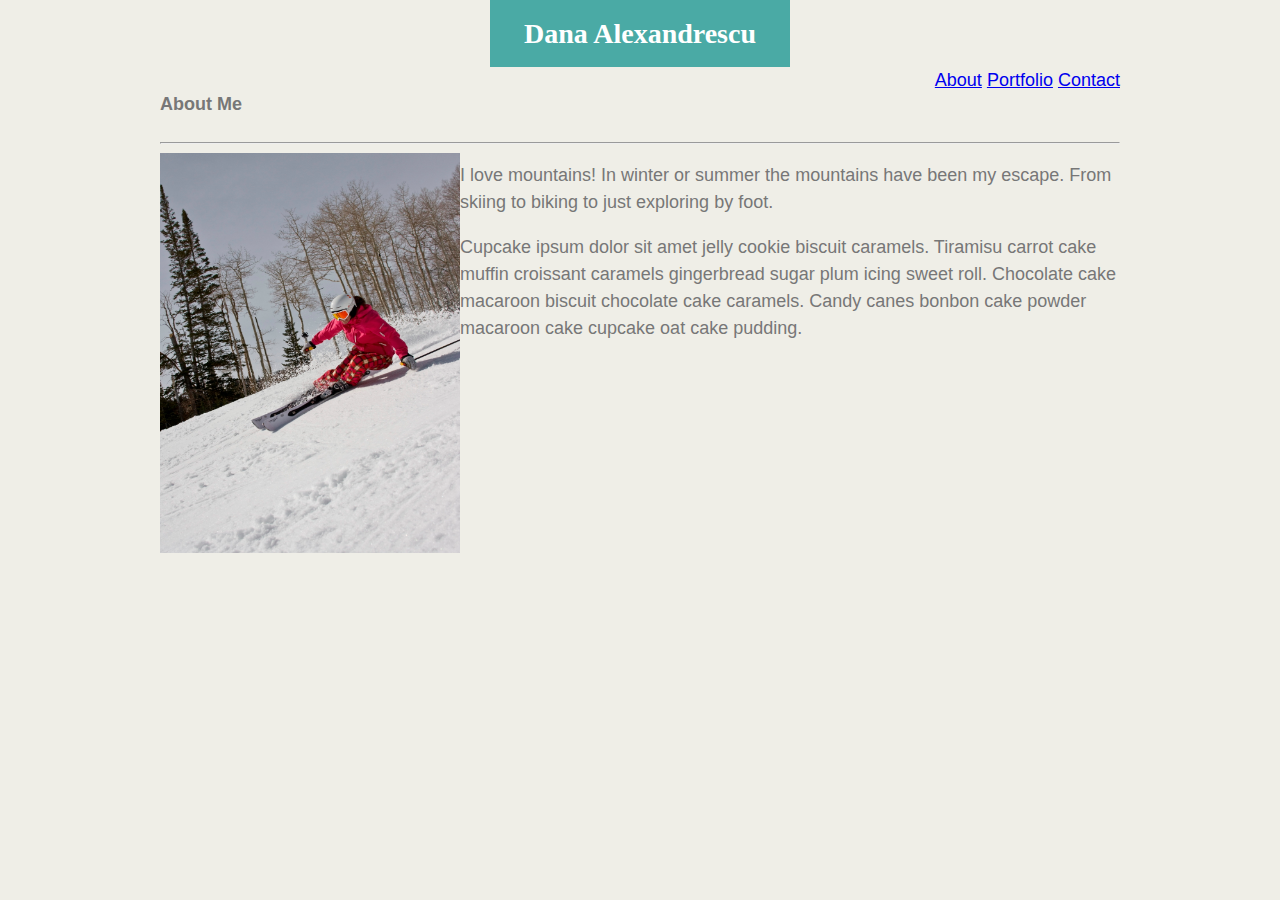
==== index.html @ 7dc41567 "Updated style.css to have the header and content centered.  Floated links to the right side." ====
<!DOCTYPE html>
<html lang="en">
<head>
    <link rel="stylesheet" type="text/css" href="assets/css/style.css">
    <title>About Me</title>
</head>
<body>
    <header>   
        <div class="header">
            <h2>Dana Alexandrescu</h2>
            <div id="links">
                <a href="#">About</a>
                <a href="#">Portfolio</a>
                <a href="#">Contact</a>
            </div>
        
        </div>
    </header>
    
    <div class="container clearfix"> 

        <section id="main-bio">
        
            <h4>About Me</h4>
            <hr>
            <img id="bio-image" src="assets/images/HappySkiingPC.JPG" alt="Skiing Image">
            <p>I love mountains!  In winter or summer the mountains have been my escape.  From skiing to biking to just exploring by foot.</p>
            <p>Cupcake ipsum dolor sit amet jelly cookie biscuit caramels. 
                Tiramisu carrot cake muffin croissant caramels gingerbread sugar plum icing sweet roll. 
                Chocolate cake macaroon biscuit chocolate cake caramels. 
                Candy canes bonbon cake powder macaroon cake cupcake oat cake pudding.</p>
        </section>

    
    </div>
</body>
</html>
---- assets/css/style.css ----
body {
    background-color: #efeee7;
    margin: 0;
    padding: 0;
    font-family: 'Arial', 'Helvetica Neue', Helvetica, sans-serif;
    font-size: 18px;
    color: #777777;
    line-height: 150%;
    width: 960px;
    margin: 0 auto;
}

h2 {
    color:#ffffff;
    background-color: #4aaaa5;  
    text-align: center;
    padding-top: 20px;
    padding-bottom: 20px;
    font-family: Georgia, 'Times New Roman', Times, serif;
    font-size: 28px;
    width: 300px;
    margin: 0 auto;

}
#links {
    float: right;
}
.clearfix::after {
    content: " ";
    display: block;
    clear: both;
  }
/* .container {
    width: 960px;
    margin: 0 auto;

} */


#bio-image {
    width: 300px;
    height: 400px;
    float: left;
}
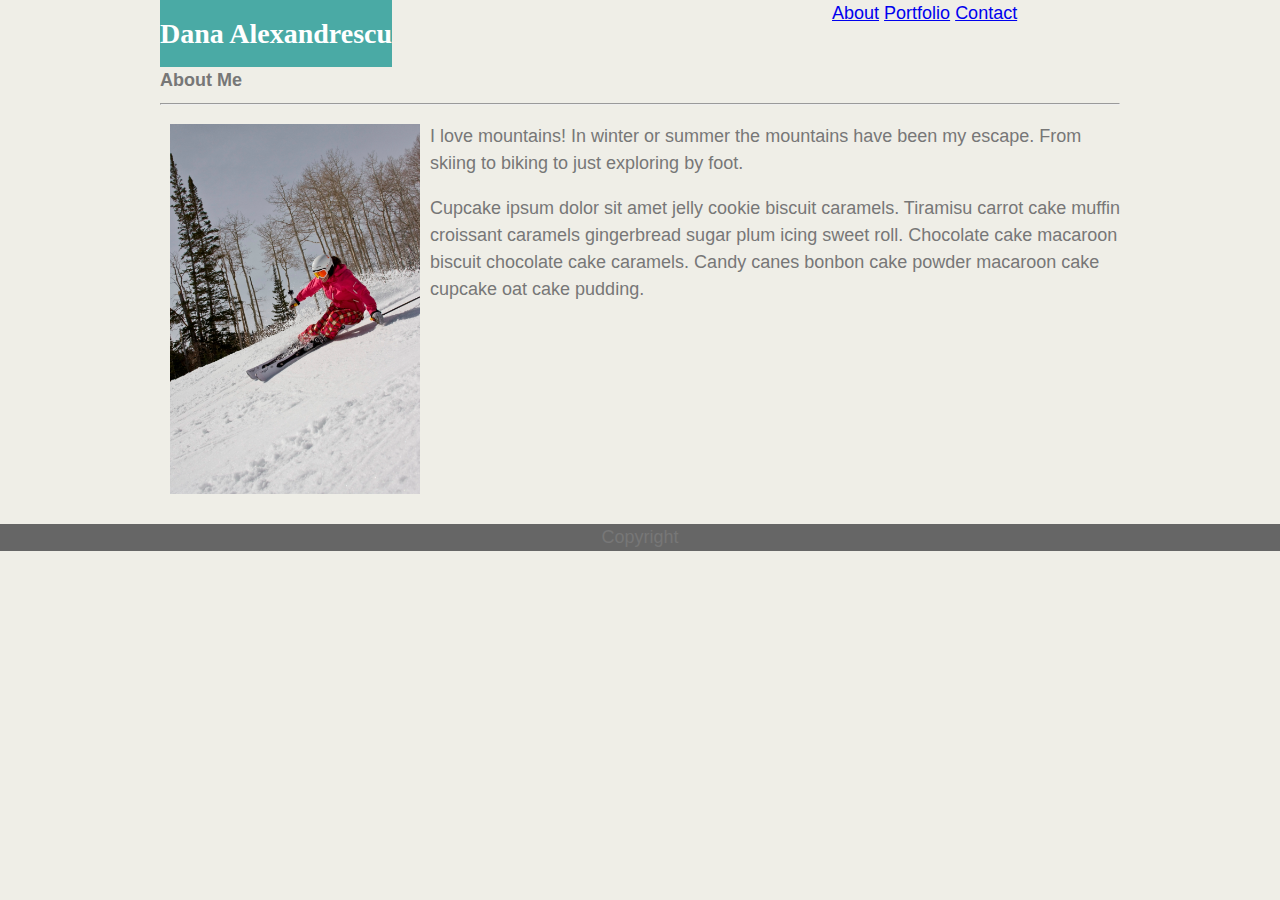
==== commit a4c63e55: "Changed the header floats and image margins.  Added a footer." ====
--- a/index.html
+++ b/index.html
@@ -6,20 +6,20 @@
 </head>
 <body>
     <header>   
-        <div class="header">
+        <div class="headerdiv clearfix">
             <h2>Dana Alexandrescu</h2>
-            <div id="links">
+            <section id="links">
                 <a href="#">About</a>
                 <a href="#">Portfolio</a>
                 <a href="#">Contact</a>
-            </div>
+            </section>
         
         </div>
     </header>
     
     <div class="container clearfix"> 
 
-        <section id="main-bio">
+        <section>
         
             <h4>About Me</h4>
             <hr>
@@ -33,5 +33,8 @@
 
     
     </div>
+    <div class="footer">
+        <span>Copyright</span> 
+    </div>
 </body>
 </html>--- a/assets/css/style.css
+++ b/assets/css/style.css
@@ -6,6 +6,9 @@
     font-size: 18px;
     color: #777777;
     line-height: 150%;
+    
+}
+.headerdiv {
     width: 960px;
     margin: 0 auto;
 }
@@ -18,27 +21,43 @@
     padding-bottom: 20px;
     font-family: Georgia, 'Times New Roman', Times, serif;
     font-size: 28px;
-    width: 300px;
+    float: left;
     margin: 0 auto;
 
 }
 #links {
     float: right;
+    width: 30%;
 }
+
 .clearfix::after {
     content: " ";
     display: block;
     clear: both;
   }
-/* .container {
+
+.container {
     width: 960px;
     margin: 0 auto;
 
-} */
+} 
 
+h4 {
+    margin-top: 0;
+    margin-bottom: 0;
+}
 
 #bio-image {
-    width: 300px;
-    height: 400px;
+    width: 250px;
+    height: 370px;
+    margin: 10px;
     float: left;
+}
+
+.footer {
+    clear: both;
+    background: #666666;
+    text-align: center;
+    margin-top: 20px;
+    border-color: #4aaaa5;
 }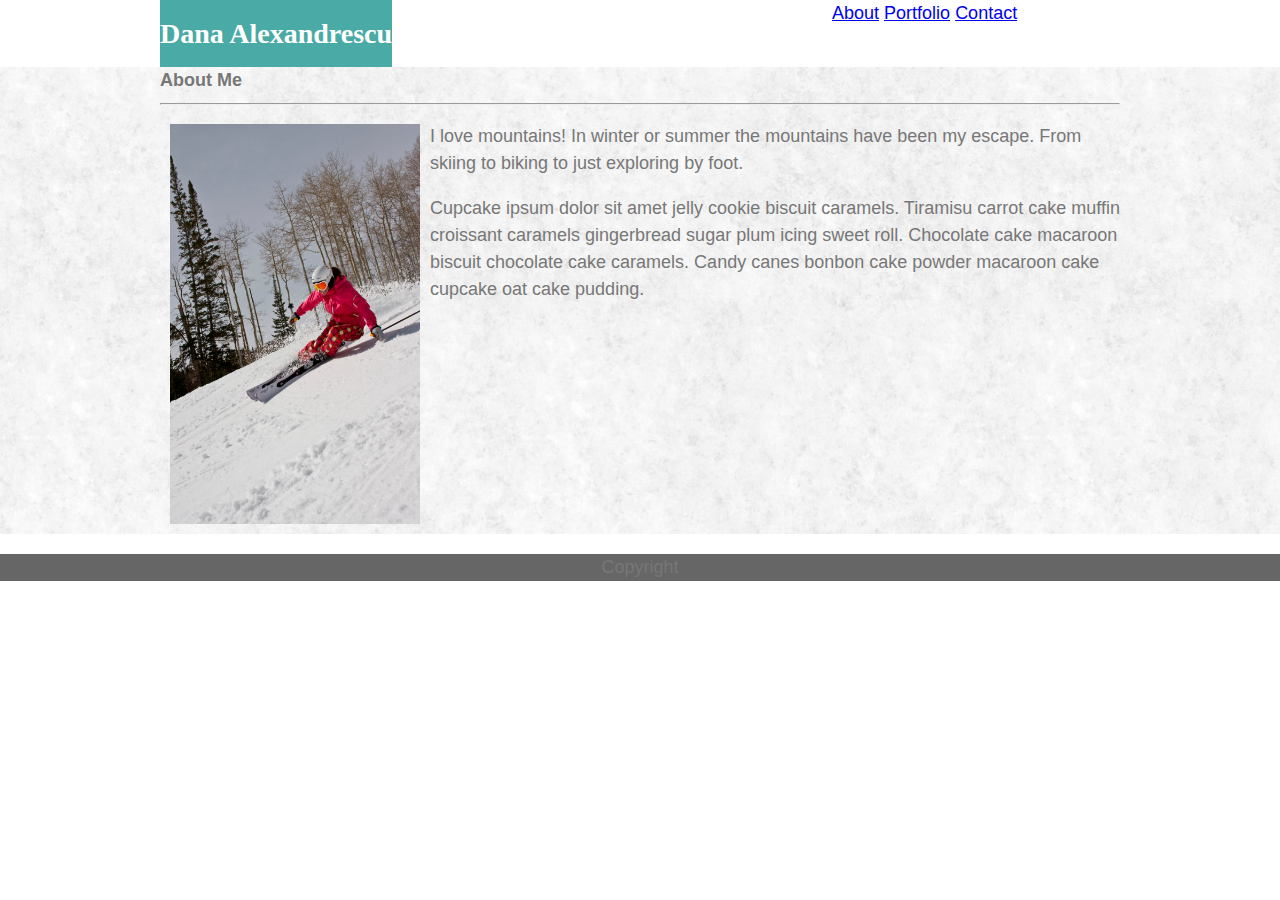
==== commit d4841a45: "Adding new bakground image" ====
--- a/index.html
+++ b/index.html
@@ -19,7 +19,7 @@
     
     <div class="container clearfix"> 
 
-        <section>
+        <section id="about-me">
         
             <h4>About Me</h4>
             <hr>
--- a/assets/css/style.css
+++ b/assets/css/style.css
@@ -1,5 +1,5 @@
 body {
-    background-color: #efeee7;
+    background-color: #ffffff;
     margin: 0;
     padding: 0;
     font-family: 'Arial', 'Helvetica Neue', Helvetica, sans-serif;
@@ -37,11 +37,13 @@
   }
 
 .container {
+    background-image: url("../images/fresh_snow.png");  
+
+} 
+#about-me {
     width: 960px;
     margin: 0 auto;
-
-} 
-
+}
 h4 {
     margin-top: 0;
     margin-bottom: 0;
@@ -49,7 +51,7 @@
 
 #bio-image {
     width: 250px;
-    height: 370px;
+    height: 400px;
     margin: 10px;
     float: left;
 }
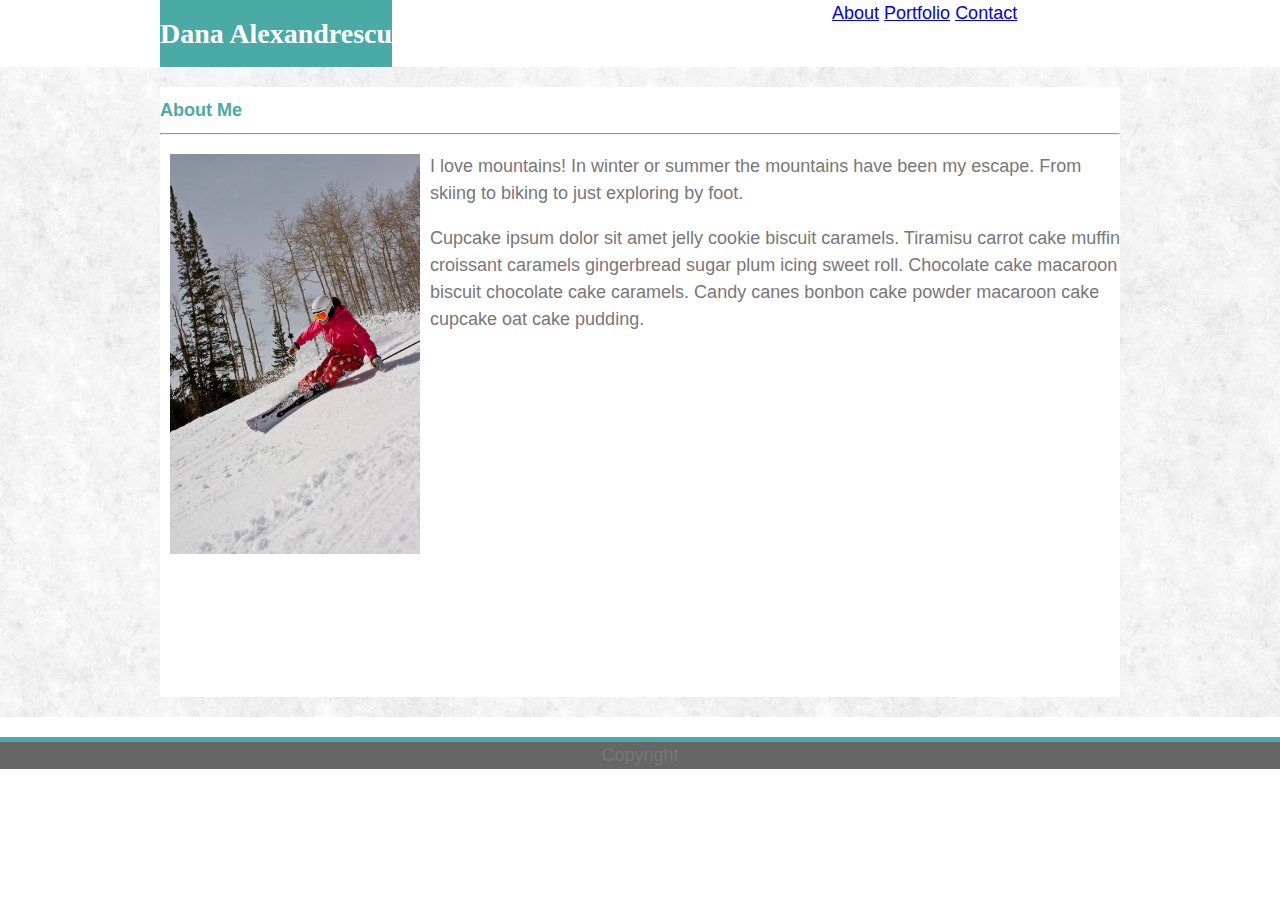
==== commit 38148326: "Centered the about-me section in the container class" ====
--- a/index.html
+++ b/index.html
@@ -17,9 +17,9 @@
         </div>
     </header>
     
-    <div class="container clearfix"> 
+    <div class="container"> 
 
-        <section id="about-me">
+        <section id="about-me" class="clearfix">
         
             <h4>About Me</h4>
             <hr>
--- a/assets/css/style.css
+++ b/assets/css/style.css
@@ -37,14 +37,21 @@
   }
 
 .container {
-    background-image: url("../images/fresh_snow.png");  
+    background-image: url("../images/fresh_snow.png"); 
+    width: 100%;
+    overflow: auto;
+    clear: both; 
 
 } 
 #about-me {
+    background-color: #ffffff;
     width: 960px;
-    margin: 0 auto;
+    height: 600px;
+    padding-top: 10px;
+    margin: 20px auto;
 }
 h4 {
+    color: #4aaaa5;
     margin-top: 0;
     margin-bottom: 0;
 }
@@ -61,5 +68,5 @@
     background: #666666;
     text-align: center;
     margin-top: 20px;
-    border-color: #4aaaa5;
+    border-top: 5px solid #4aaaa5;
 }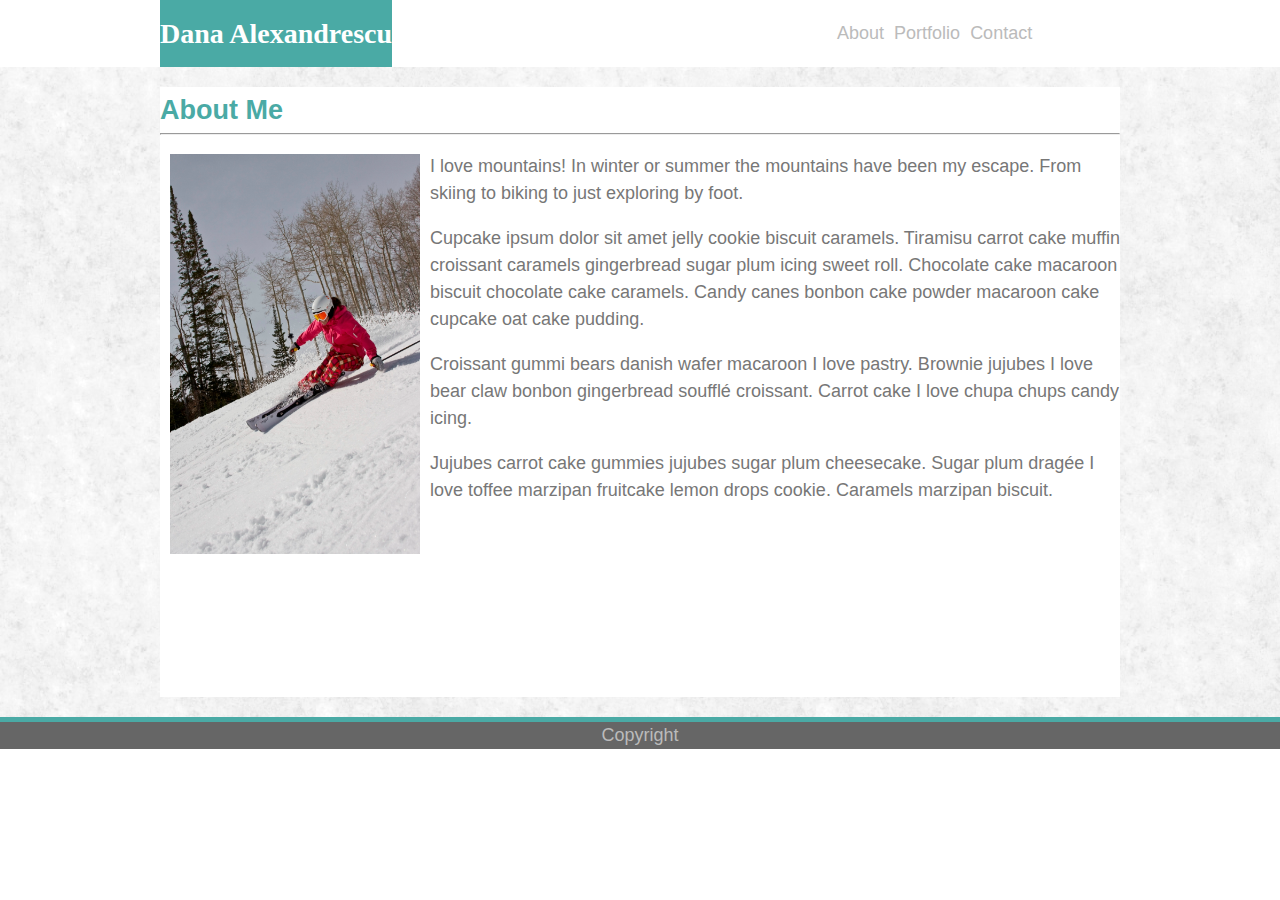
==== commit 18b93351: "Updated link div to center.  Created sections and new div tags in portfolio.html and contact.html" ====
--- a/index.html
+++ b/index.html
@@ -7,11 +7,11 @@
 <body>
     <header>   
         <div class="headerdiv clearfix">
-            <h2>Dana Alexandrescu</h2>
+            <h1>Dana Alexandrescu</h1>
             <section id="links">
-                <a href="#">About</a>
-                <a href="#">Portfolio</a>
-                <a href="#">Contact</a>
+                <a href="index.html">About</a>
+                <a href="portfolio.html">Portfolio</a>
+                <a href="contact.html">Contact</a>
             </section>
         
         </div>
@@ -21,14 +21,27 @@
 
         <section id="about-me" class="clearfix">
         
-            <h4>About Me</h4>
+            <h2>About Me</h2>
             <hr>
             <img id="bio-image" src="assets/images/HappySkiingPC.JPG" alt="Skiing Image">
-            <p>I love mountains!  In winter or summer the mountains have been my escape.  From skiing to biking to just exploring by foot.</p>
-            <p>Cupcake ipsum dolor sit amet jelly cookie biscuit caramels. 
+            <p>
+                I love mountains!  In winter or summer the mountains have been my escape.  
+                From skiing to biking to just exploring by foot.
+            </p>
+            <p>
+                Cupcake ipsum dolor sit amet jelly cookie biscuit caramels. 
                 Tiramisu carrot cake muffin croissant caramels gingerbread sugar plum icing sweet roll. 
                 Chocolate cake macaroon biscuit chocolate cake caramels. 
-                Candy canes bonbon cake powder macaroon cake cupcake oat cake pudding.</p>
+                Candy canes bonbon cake powder macaroon cake cupcake oat cake pudding.
+            </p>
+            <p>
+                Croissant gummi bears danish wafer macaroon I love pastry. Brownie jujubes I love bear claw bonbon 
+                gingerbread soufflé croissant. Carrot cake I love chupa chups candy icing.
+            </p>
+            <p>
+                Jujubes carrot cake gummies jujubes sugar plum cheesecake. Sugar plum dragée I love toffee 
+                marzipan fruitcake lemon drops cookie. Caramels marzipan biscuit.
+            </p>
         </section>
 
     
--- a/assets/css/style.css
+++ b/assets/css/style.css
@@ -13,7 +13,7 @@
     margin: 0 auto;
 }
 
-h2 {
+h1 {
     color:#ffffff;
     background-color: #4aaaa5;  
     text-align: center;
@@ -28,7 +28,20 @@
 #links {
     float: right;
     width: 30%;
+    margin: 0 auto;
+    margin-top: 20px;
 }
+a:link {
+    text-decoration: none;
+    color: #bbb;
+    margin-bottom: 20px;
+    margin-left: 5px;
+  }
+
+a:visited {
+    text-decoration: none;
+    color: #bbb;
+  }
 
 .clearfix::after {
     content: " ";
@@ -43,14 +56,16 @@
     clear: both; 
 
 } 
-#about-me {
+#about-me,
+#contact,
+#portfolio {
     background-color: #ffffff;
     width: 960px;
     height: 600px;
     padding-top: 10px;
     margin: 20px auto;
 }
-h4 {
+h2 {
     color: #4aaaa5;
     margin-top: 0;
     margin-bottom: 0;
@@ -63,10 +78,22 @@
     float: left;
 }
 
+#portfolio {
+    position: relative;
+}
+
+#image1 {
+    top: 20px;
+}
+
+#image2 {
+    top: 20px;
+    right: 40px;
+}
 .footer {
     clear: both;
     background: #666666;
     text-align: center;
-    margin-top: 20px;
+    color: #bbb;
     border-top: 5px solid #4aaaa5;
 }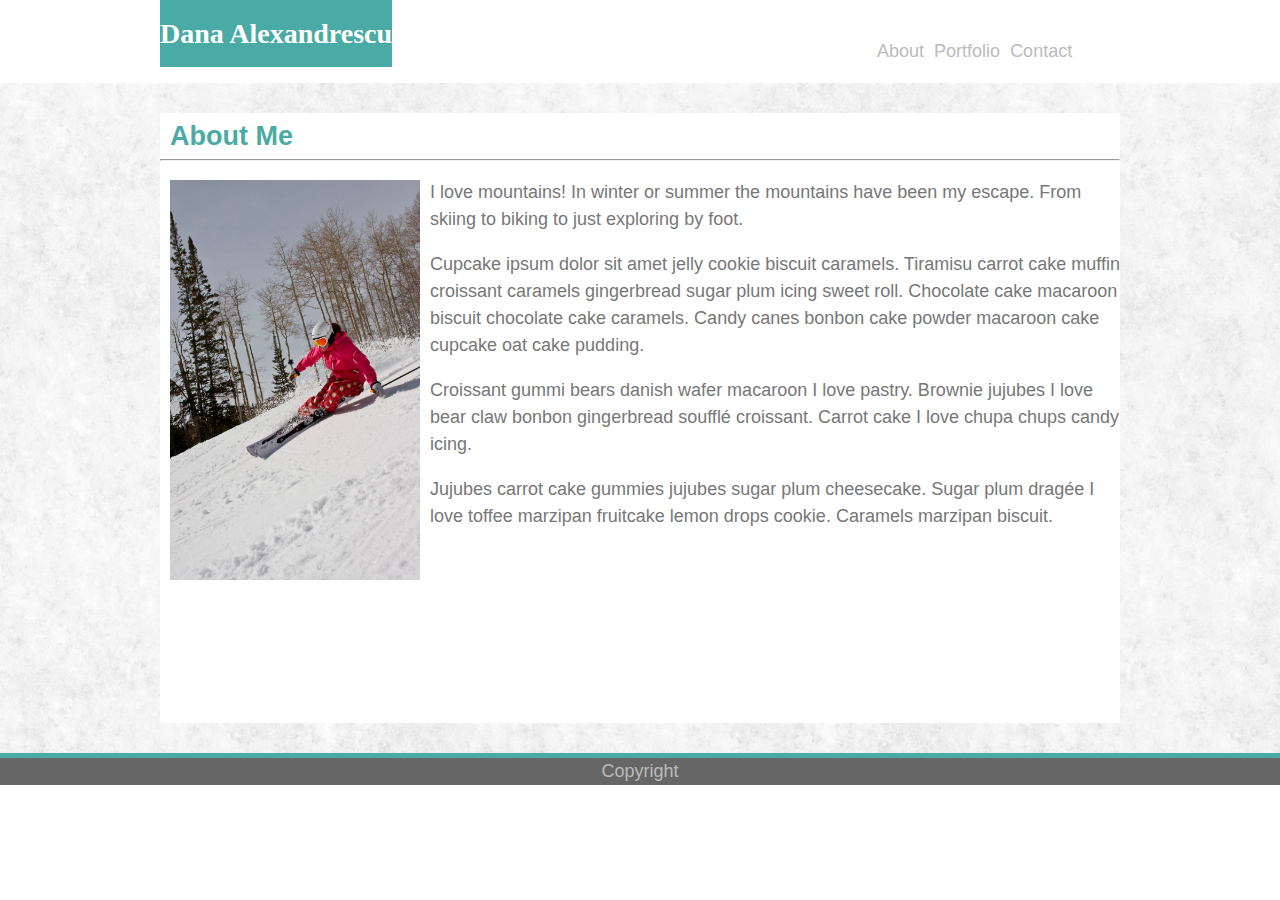
==== commit 9431e45a: "Updating styles with margins, buttons, colors, overlaying divs" ====
--- a/index.html
+++ b/index.html
@@ -1,53 +1,59 @@
 <!DOCTYPE html>
 <html lang="en">
+
 <head>
     <link rel="stylesheet" type="text/css" href="assets/css/style.css">
     <title>About Me</title>
 </head>
+
 <body>
-    <header>   
-        <div class="headerdiv clearfix">
-            <h1>Dana Alexandrescu</h1>
-            <section id="links">
-                <a href="index.html">About</a>
-                <a href="portfolio.html">Portfolio</a>
-                <a href="contact.html">Contact</a>
-            </section>
+    <header>
+            <div class="headerdiv clearfix">
+                    <h1>Dana Alexandrescu</h1>
+                    <nav>
+                        <ul>
+                            <span><a href="index.html">About</a></span>
+                            <span><a href="portfolio.html">Portfolio</a></span>
+                            <span><a href="contact.html">Contact</a></span>
+                        </ul>               
+                        
+                    </nav>
         
-        </div>
+                </div>
     </header>
-    
-    <div class="container"> 
+
+    <div class="container">
 
         <section id="about-me" class="clearfix">
-        
+
             <h2>About Me</h2>
             <hr>
             <img id="bio-image" src="assets/images/HappySkiingPC.JPG" alt="Skiing Image">
             <p>
-                I love mountains!  In winter or summer the mountains have been my escape.  
+                I love mountains! In winter or summer the mountains have been my escape.
                 From skiing to biking to just exploring by foot.
             </p>
             <p>
-                Cupcake ipsum dolor sit amet jelly cookie biscuit caramels. 
-                Tiramisu carrot cake muffin croissant caramels gingerbread sugar plum icing sweet roll. 
-                Chocolate cake macaroon biscuit chocolate cake caramels. 
+                Cupcake ipsum dolor sit amet jelly cookie biscuit caramels.
+                Tiramisu carrot cake muffin croissant caramels gingerbread sugar plum icing sweet roll.
+                Chocolate cake macaroon biscuit chocolate cake caramels.
                 Candy canes bonbon cake powder macaroon cake cupcake oat cake pudding.
             </p>
             <p>
-                Croissant gummi bears danish wafer macaroon I love pastry. Brownie jujubes I love bear claw bonbon 
+                Croissant gummi bears danish wafer macaroon I love pastry. Brownie jujubes I love bear claw bonbon
                 gingerbread soufflé croissant. Carrot cake I love chupa chups candy icing.
             </p>
             <p>
-                Jujubes carrot cake gummies jujubes sugar plum cheesecake. Sugar plum dragée I love toffee 
+                Jujubes carrot cake gummies jujubes sugar plum cheesecake. Sugar plum dragée I love toffee
                 marzipan fruitcake lemon drops cookie. Caramels marzipan biscuit.
             </p>
         </section>
 
-    
+
     </div>
     <div class="footer">
-        <span>Copyright</span> 
+        <span>Copyright</span>
     </div>
 </body>
+
 </html>--- a/assets/css/style.css
+++ b/assets/css/style.css
@@ -25,7 +25,7 @@
     margin: 0 auto;
 
 }
-#links {
+nav {
     float: right;
     width: 30%;
     margin: 0 auto;
@@ -63,12 +63,13 @@
     width: 960px;
     height: 600px;
     padding-top: 10px;
-    margin: 20px auto;
+    margin: 30px auto;
 }
 h2 {
     color: #4aaaa5;
     margin-top: 0;
     margin-bottom: 0;
+    margin-left: 10px;
 }
 
 #bio-image {
@@ -77,19 +78,45 @@
     margin: 10px;
     float: left;
 }
+.imageBox {
+    display: flex;
+    width: 300px;
+    margin-left: 20px;
+    flex-flow: row wrap; 
+    justify-content: flex-start; 
+}
+.imageContainer {
+    position: relative;
+    width: 125px;
+    height: 125px;
 
-#portfolio {
-    position: relative;
+}
+.images {
+    width: 125px;  
+    height: 125px; 
+    margin: 10px;
 }
 
-#image1 {
-    top: 20px;
+.imagelabel {
+    position: absolute;
+    background-color: #4aaaa5;
+    color: #ffffff;
+    width: 125px;
+    height: 25px;
+    margin: 10px;
+    z-index: 2;
 }
-
-#image2 {
-    top: 20px;
-    right: 40px;
-}
+ .formcontainer {
+     margin-left: 20px;
+ }
+ input[type=submit] {
+    background-color: #4aaaa5;
+    border: none;
+    color: #ffffff;
+    padding: 16px 32px;
+    text-decoration: none;
+    margin: 4px 2px;
+  }
 .footer {
     clear: both;
     background: #666666;
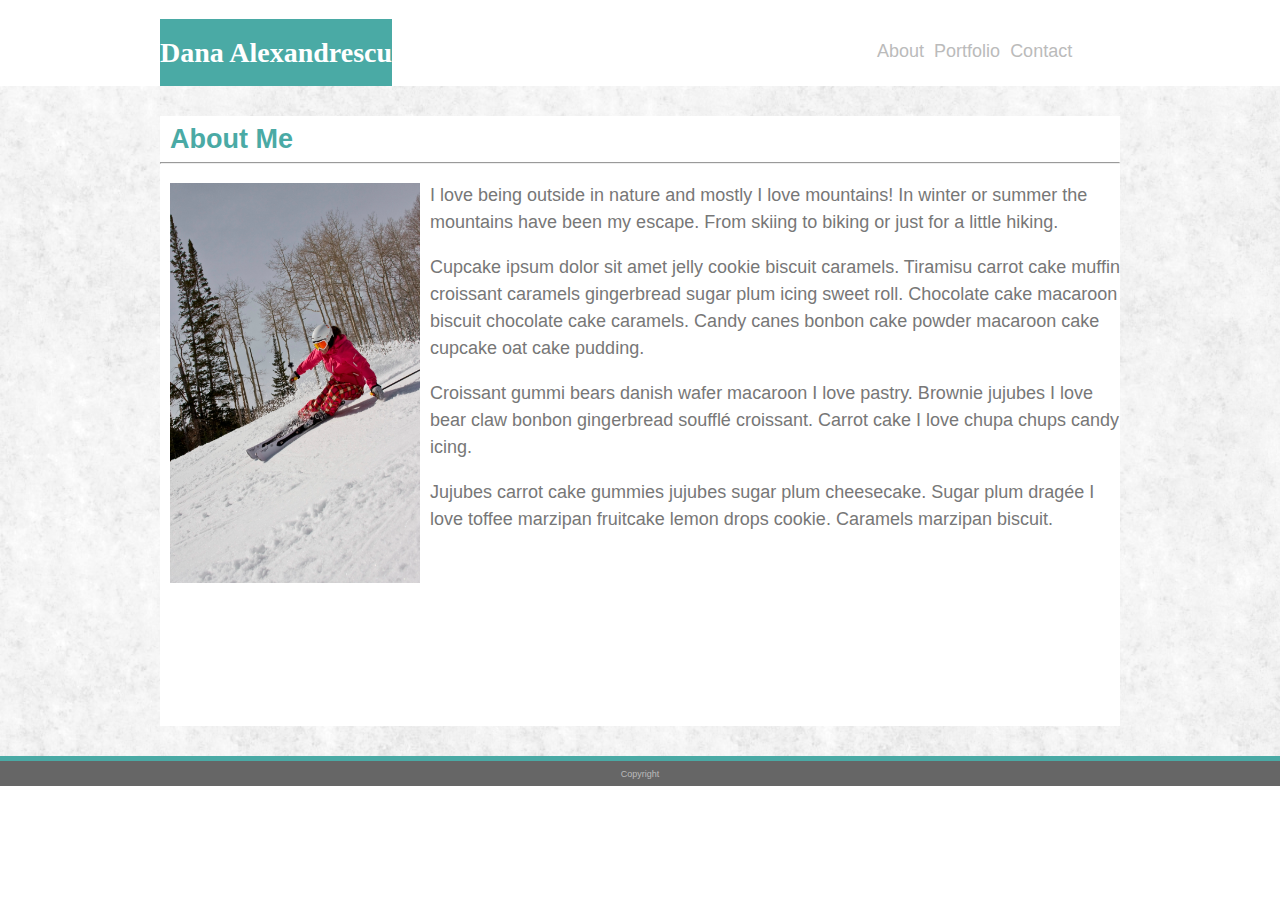
==== commit 0bce7dd5: "Styling the portfolio page and adding another image.  Text changes to index.html" ====
--- a/index.html
+++ b/index.html
@@ -30,8 +30,8 @@
             <hr>
             <img id="bio-image" src="assets/images/HappySkiingPC.JPG" alt="Skiing Image">
             <p>
-                I love mountains! In winter or summer the mountains have been my escape.
-                From skiing to biking to just exploring by foot.
+                I love being outside in nature and mostly I love mountains! In winter or summer the mountains have been my escape.
+                From skiing to biking or just for a little hiking.
             </p>
             <p>
                 Cupcake ipsum dolor sit amet jelly cookie biscuit caramels.
--- a/assets/css/style.css
+++ b/assets/css/style.css
@@ -22,7 +22,7 @@
     font-family: Georgia, 'Times New Roman', Times, serif;
     font-size: 28px;
     float: left;
-    margin: 0 auto;
+    margin-bottom: 0;
 
 }
 nav {
@@ -85,10 +85,8 @@
     flex-flow: row wrap; 
     justify-content: flex-start; 
 }
-.imageContainer {
+.imagecontainer {
     position: relative;
-    width: 125px;
-    height: 125px;
 
 }
 .images {
@@ -101,9 +99,12 @@
     position: absolute;
     background-color: #4aaaa5;
     color: #ffffff;
+    font-size: 12px;
+    text-align: center;
     width: 125px;
     height: 25px;
     margin: 10px;
+    bottom: 15px;
     z-index: 2;
 }
  .formcontainer {
@@ -113,12 +114,15 @@
     background-color: #4aaaa5;
     border: none;
     color: #ffffff;
+    font-size: 18px;
     padding: 16px 32px;
     text-decoration: none;
     margin: 4px 2px;
   }
 .footer {
     clear: both;
+    height: 25px;
+    font-size: 0.5em;
     background: #666666;
     text-align: center;
     color: #bbb;
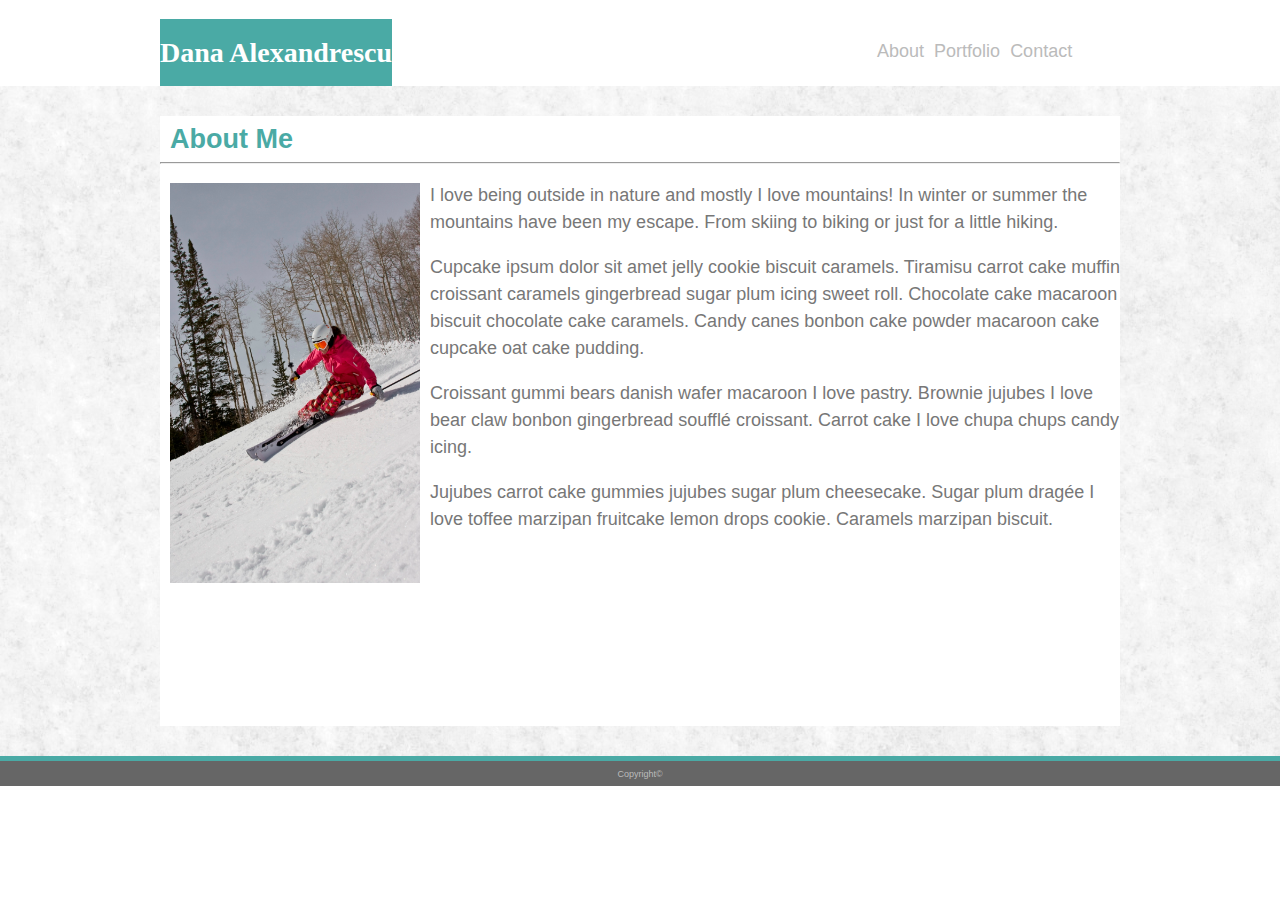
==== commit 9a54a45d: "Adding icon to footer" ====
--- a/index.html
+++ b/index.html
@@ -52,7 +52,7 @@
 
     </div>
     <div class="footer">
-        <span>Copyright</span>
+        <span>Copyright&copy;</span>
     </div>
 </body>
 
